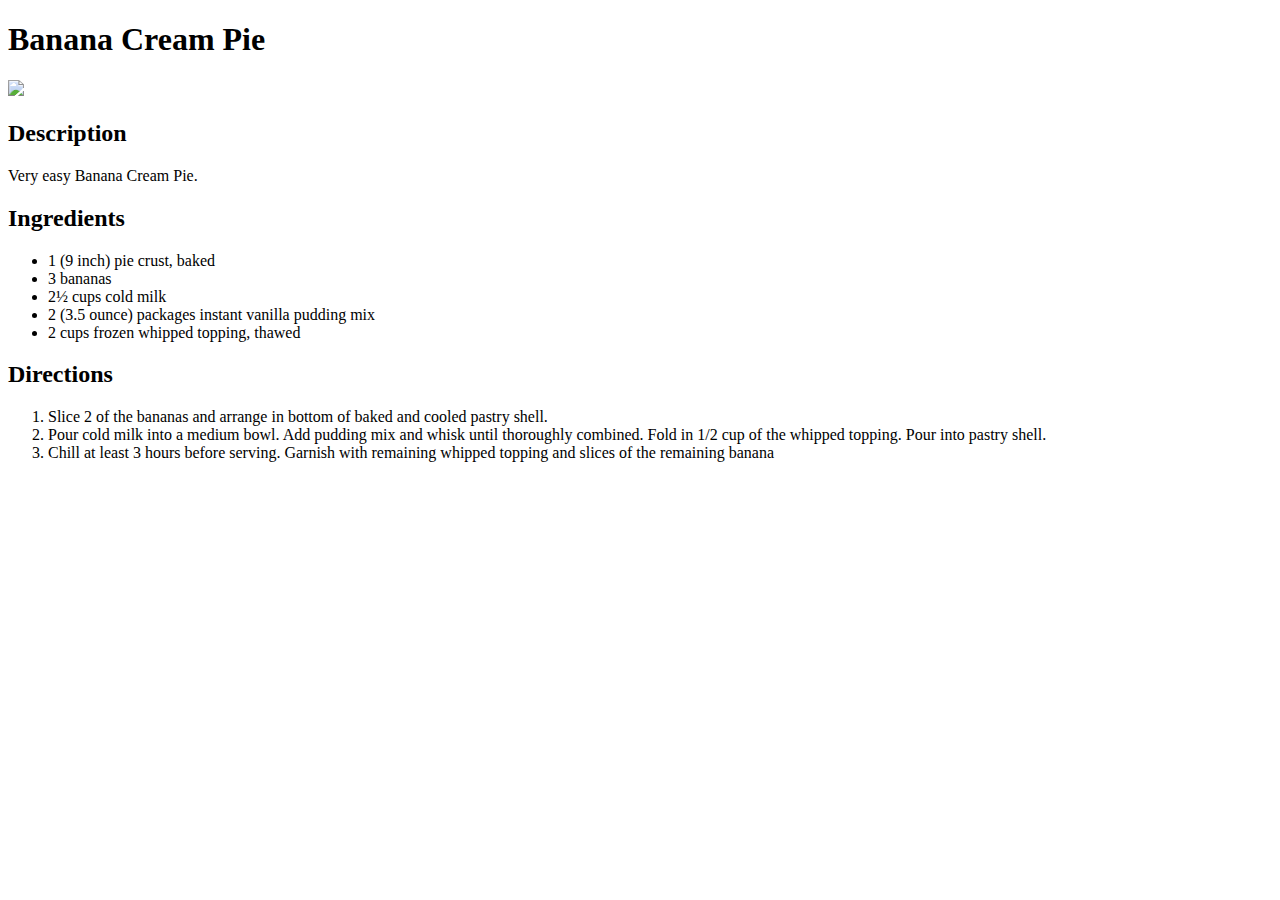
==== recipes/bananaCreamPie.html @ 1f00c83e "Final Changes" ====
<!DOCTYPE html>
<html lang="en">
<head>
    <meta charset="UTF-8">
    <meta http-equiv="X-UA-Compatible" content="IE=edge">
    <meta name="viewport" content="width=device-width, initial-scale=1.0">
    <title>Document</title>
</head>
<body>
    <h1>Banana Cream Pie</h1>

        <!--Banana Cream Pie: Image-->
        <img src="https://imagesvc.meredithcorp.io/v3/mm/image?url=https%3A%2F%2Fimages.media-allrecipes.com%2Fuserphotos%2F6195964.jpg&w=300&h=201&c=sc&poi=face&q=85">

        <!--Banana Cream Pie: Description-->
        <h2>Description</h2>

        <p>Very easy Banana Cream Pie.</p>
        
        <!---Ingredients-->
        <h2>Ingredients</h2>

        <ul>
            <li>1 (9 inch) pie crust, baked</li>
            <li>3 bananas</li>
            <li>2½ cups cold milk</li>
            <li>2 (3.5 ounce) packages instant vanilla pudding mix</li>
            <li>2 cups frozen whipped topping, thawed</li>
        </ul>
        
        <!---Steps-->
        <h2>Directions</h2>
        
        <ol>
            <li>Slice 2 of the bananas and arrange in bottom of baked and cooled pastry shell.</li>
            <li>Pour cold milk into a medium bowl. Add pudding mix and whisk until thoroughly combined. Fold in 1/2 cup of the whipped topping. Pour into pastry shell.</li>
            <li>Chill at least 3 hours before serving. Garnish with remaining whipped topping and slices of the remaining banana</li>
        </ol>
</body>
</html>
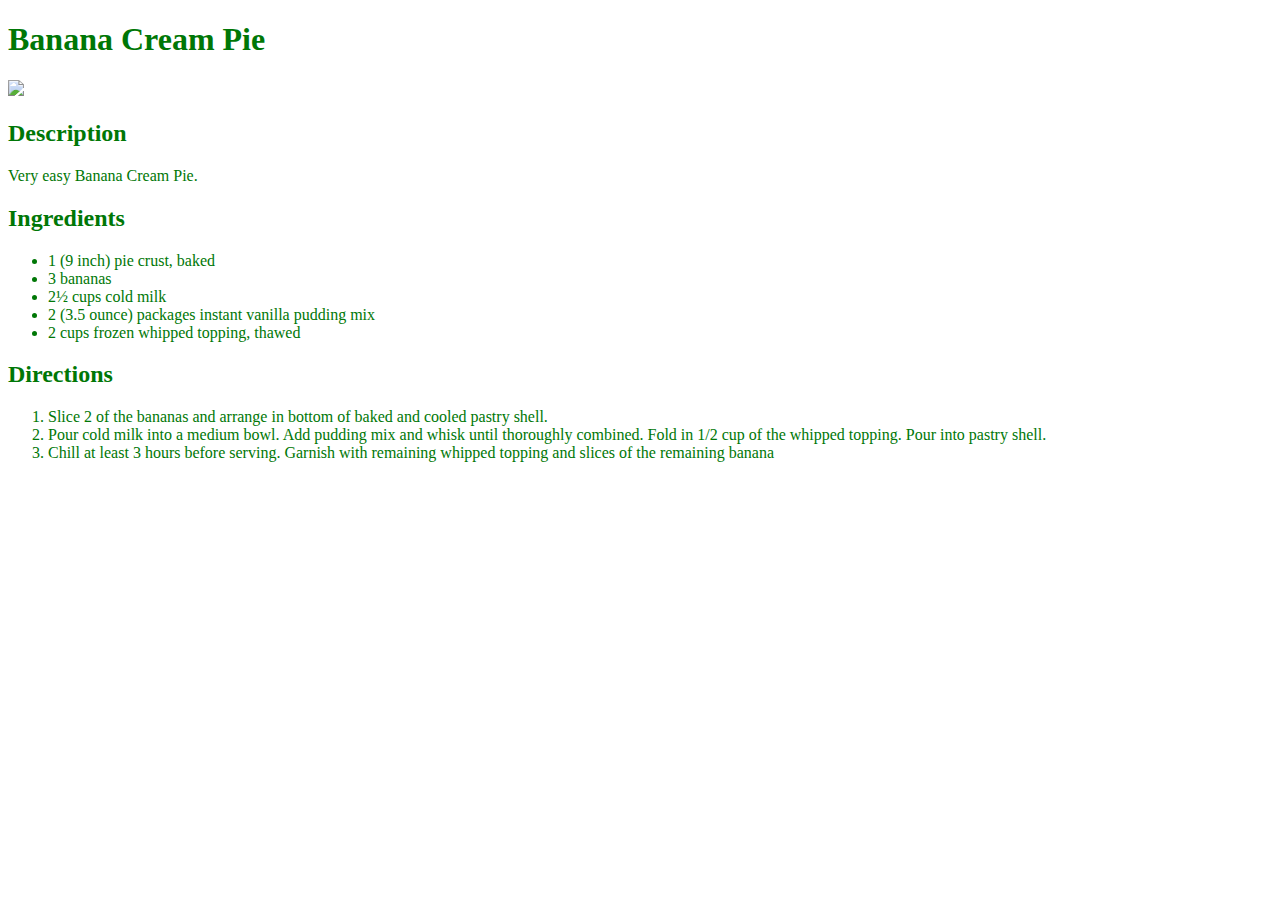
==== commit 2ee5a39c: "new commit" ====
--- a/recipes/bananaCreamPie.html
+++ b/recipes/bananaCreamPie.html
@@ -5,21 +5,17 @@
     <meta http-equiv="X-UA-Compatible" content="IE=edge">
     <meta name="viewport" content="width=device-width, initial-scale=1.0">
     <title>Document</title>
+    <link rel="stylesheet" href="../style.css">
 </head>
-<body>
+<body class="heading">
     <h1>Banana Cream Pie</h1>
-
         <!--Banana Cream Pie: Image-->
         <img src="https://imagesvc.meredithcorp.io/v3/mm/image?url=https%3A%2F%2Fimages.media-allrecipes.com%2Fuserphotos%2F6195964.jpg&w=300&h=201&c=sc&poi=face&q=85">
-
         <!--Banana Cream Pie: Description-->
         <h2>Description</h2>
-
         <p>Very easy Banana Cream Pie.</p>
-        
         <!---Ingredients-->
         <h2>Ingredients</h2>
-
         <ul>
             <li>1 (9 inch) pie crust, baked</li>
             <li>3 bananas</li>
@@ -27,10 +23,8 @@
             <li>2 (3.5 ounce) packages instant vanilla pudding mix</li>
             <li>2 cups frozen whipped topping, thawed</li>
         </ul>
-        
         <!---Steps-->
         <h2>Directions</h2>
-        
         <ol>
             <li>Slice 2 of the bananas and arrange in bottom of baked and cooled pastry shell.</li>
             <li>Pour cold milk into a medium bowl. Add pudding mix and whisk until thoroughly combined. Fold in 1/2 cup of the whipped topping. Pour into pastry shell.</li>
--- a/style.css
+++ b/style.css
@@ -0,0 +1,8 @@
+.pics {
+    border-image-width: 300px;
+    size: auto;
+}
+.heading {
+    color: rgb(0, 119, 6);
+    font-family: Georgia, 'Times New Roman', Times, serif;
+}
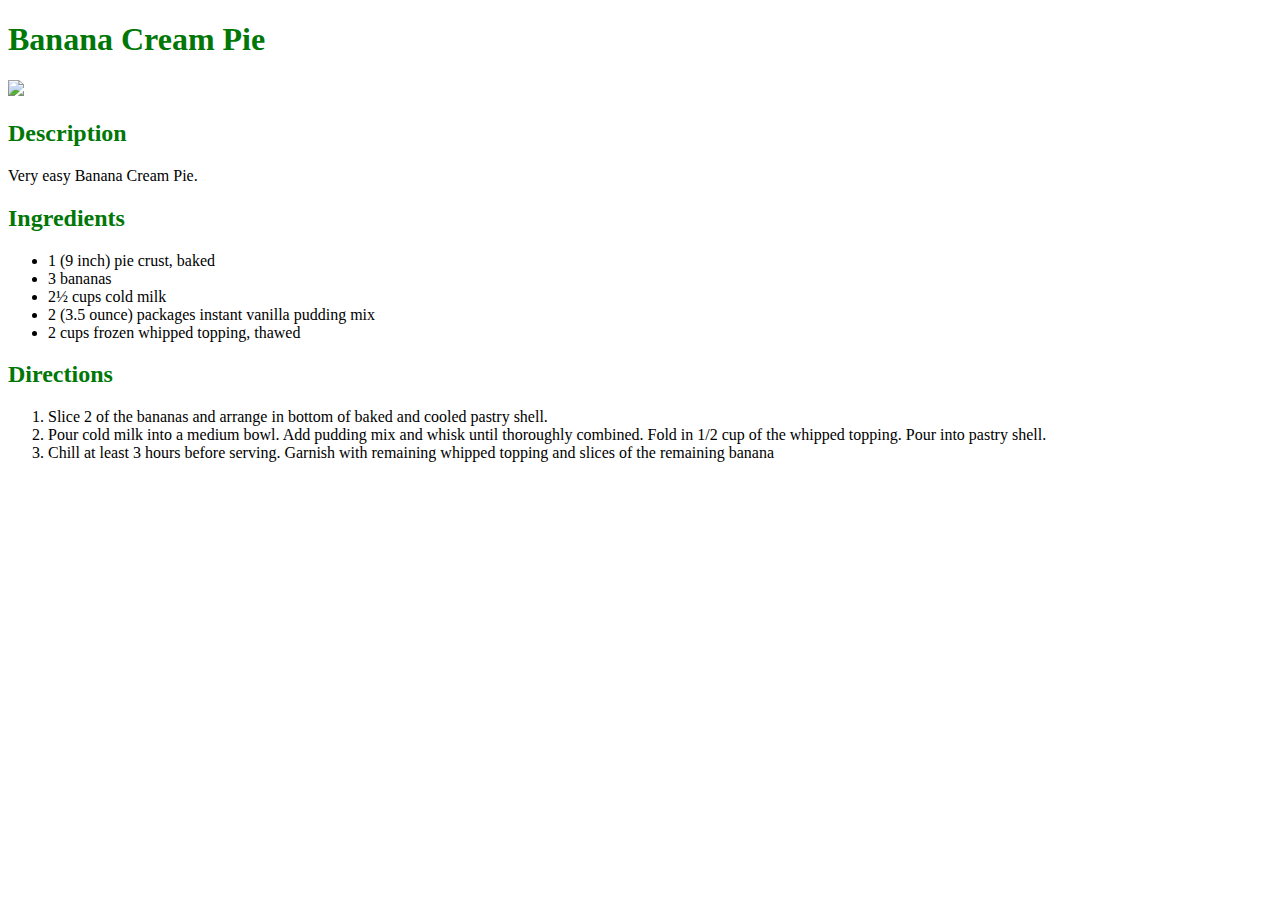
==== commit c86da879: "new commit" ====
--- a/recipes/bananaCreamPie.html
+++ b/recipes/bananaCreamPie.html
@@ -7,7 +7,7 @@
     <title>Document</title>
     <link rel="stylesheet" href="../style.css">
 </head>
-<body class="heading">
+<body>
     <h1>Banana Cream Pie</h1>
         <!--Banana Cream Pie: Image-->
         <img src="https://imagesvc.meredithcorp.io/v3/mm/image?url=https%3A%2F%2Fimages.media-allrecipes.com%2Fuserphotos%2F6195964.jpg&w=300&h=201&c=sc&poi=face&q=85">
--- a/style.css
+++ b/style.css
@@ -1,8 +1,13 @@
-.pics {
-    border-image-width: 300px;
-    size: auto;
-}
-.heading {
-    color: rgb(0, 119, 6);
+body {
     font-family: Georgia, 'Times New Roman', Times, serif;
 }
+h1, h2 {
+    color: rgb(0, 119, 6);
+}
+p, ul, ol {
+    color: black;
+}
+img {
+    width: 500px;
+    height: auto;
+}